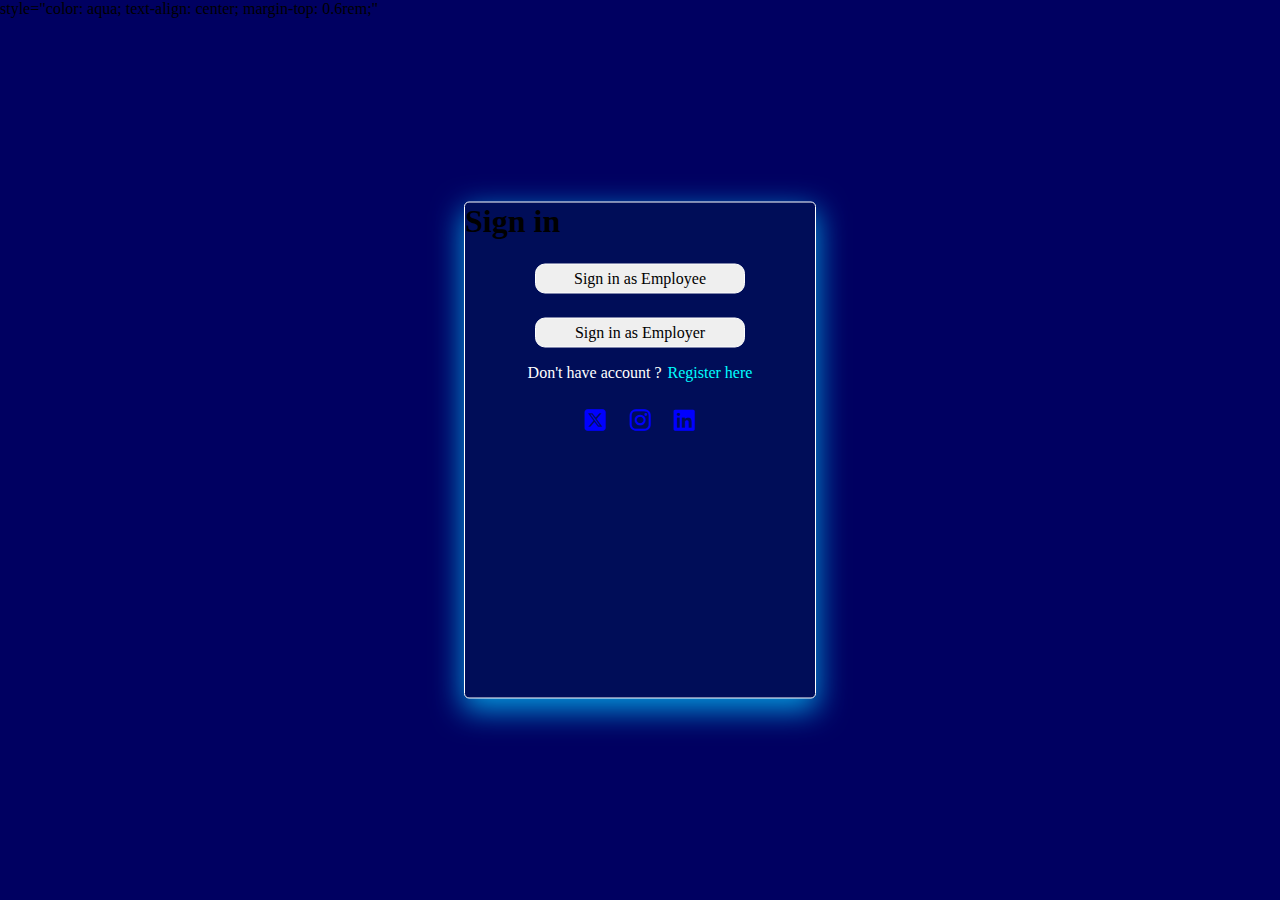
==== PAGES/form.html @ 8ab8b54d "First commit" ====
<!DOCTYPE html>style="color: aqua; text-align: center; margin-top: 0.6rem;"
<head>
    <meta charset="UTF-8">
    <meta name="viewport" content="width=device-width, initial-scale=1.0">
    <link rel="stylesheet" type="text/css" href="../css/all.css"> <!-- font awesome link-->
    <link rel="stylesheet" type="text/css" href="./form.css"> 
</head>
<body>
    <div class="form-box" id="form-box">
            <h1 >Sign in</h1>
        <div class="sign-button">
            <a href="../PAGES/employeelogin.html"><button>Sign in as Employee</button></a>
            <a href="../PAGES/employeelogin.html"><button>Sign in as Employer</button></a>
        </div>
        <p>Don't have account ?<a href="./form_register.html"> Register here</a></p>
        <div class="social">
            <i class="fa-brands fa-square-x-twitter"></i>
            <i class="fa-brands fa-instagram"></i>
            <i class="fa-brands fa-linkedin"></i>
        </div>
    </div>
</body>
</html>
---- PAGES/form.css ----
*
{
    padding: 0;
    margin: 0;
}
html
{
    box-sizing: border-box;
}
body
{
    background-color: rgb(0, 0, 97);
    font-family: 'Times New Roman', Times, serif;
}
.form-box
{
    position: absolute;
    top: 50%;
    left: 50%;
    transform: translate(-50%,-50%);
    background-color: rgb(0, 13, 88);
    width: 350px;
    height: 55vh;
    border: 1px solid #ffff;
    border-radius: 5px;
    box-shadow: 0 10px 30px 1px #0399df;
}
form
{
    margin: 2rem;
}
form h1
{
    text-align: center;
    color: aqua;
}
.sign-button a 
{
    text-decoration: none;
    list-style: none;
    display: flex;
    flex-direction: column;
    align-items: center;
    margin-top: 1.5rem;
}
button
{
    width: 60%;
    height: 30px;
    cursor: pointer;
    border: 1px solid #ffff;
    border-radius: 10px;
    font-family: 'Times New Roman', Times, serif;
    font-size: medium;
    text-align: center;
    align-items: center;
}
button:hover
{
    transform: scale(1.1);
    border: 1px solid #ffff;
}
p
{
    margin-top: 1rem;
    text-align: center;
    margin-bottom: 1rem;
    color: #ffff;
}
p a
{
    margin-left: 2px;
    text-decoration: none;
    color: aqua;
}
.social
{
    text-align: center;
}
.social i
{
    margin: 0.6rem;
    font-size: x-large;
    color: blue;
    cursor: pointer;
}
@media  screen and (max-width: 770px)
{
    .form-box
    {
    width: 300px;
    }
}
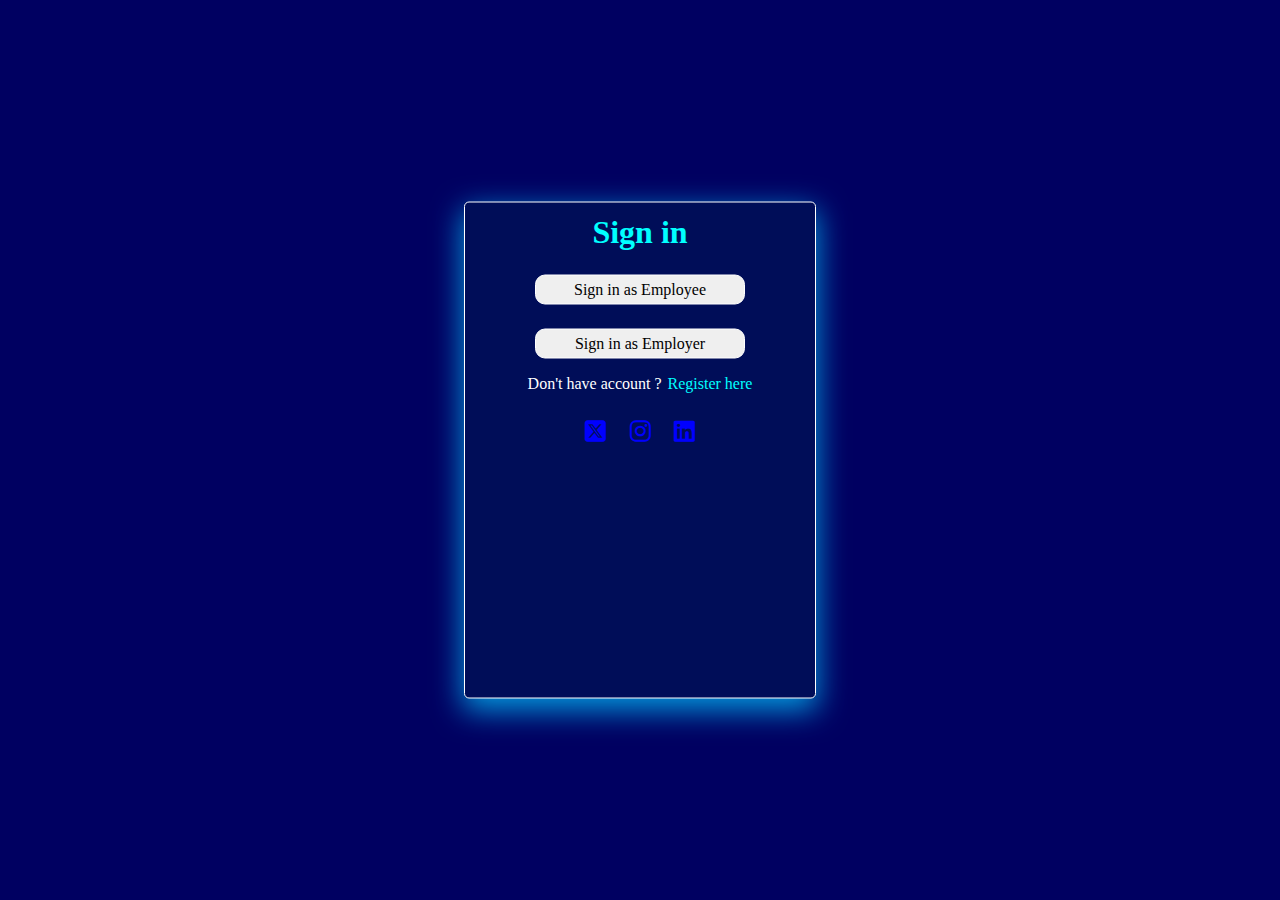
==== commit 49e44ae0: "Little changes on forms" ====
--- a/PAGES/form.html
+++ b/PAGES/form.html
@@ -1,4 +1,4 @@
-<!DOCTYPE html>style="color: aqua; text-align: center; margin-top: 0.6rem;"
+<!DOCTYPE html>
 <head>
     <meta charset="UTF-8">
     <meta name="viewport" content="width=device-width, initial-scale=1.0">
@@ -7,7 +7,7 @@
 </head>
 <body>
     <div class="form-box" id="form-box">
-            <h1 >Sign in</h1>
+            <h1 style="color: aqua; text-align: center; margin-top: 0.7rem;">Sign in</h1>
         <div class="sign-button">
             <a href="../PAGES/employeelogin.html"><button>Sign in as Employee</button></a>
             <a href="../PAGES/employeelogin.html"><button>Sign in as Employer</button></a>
